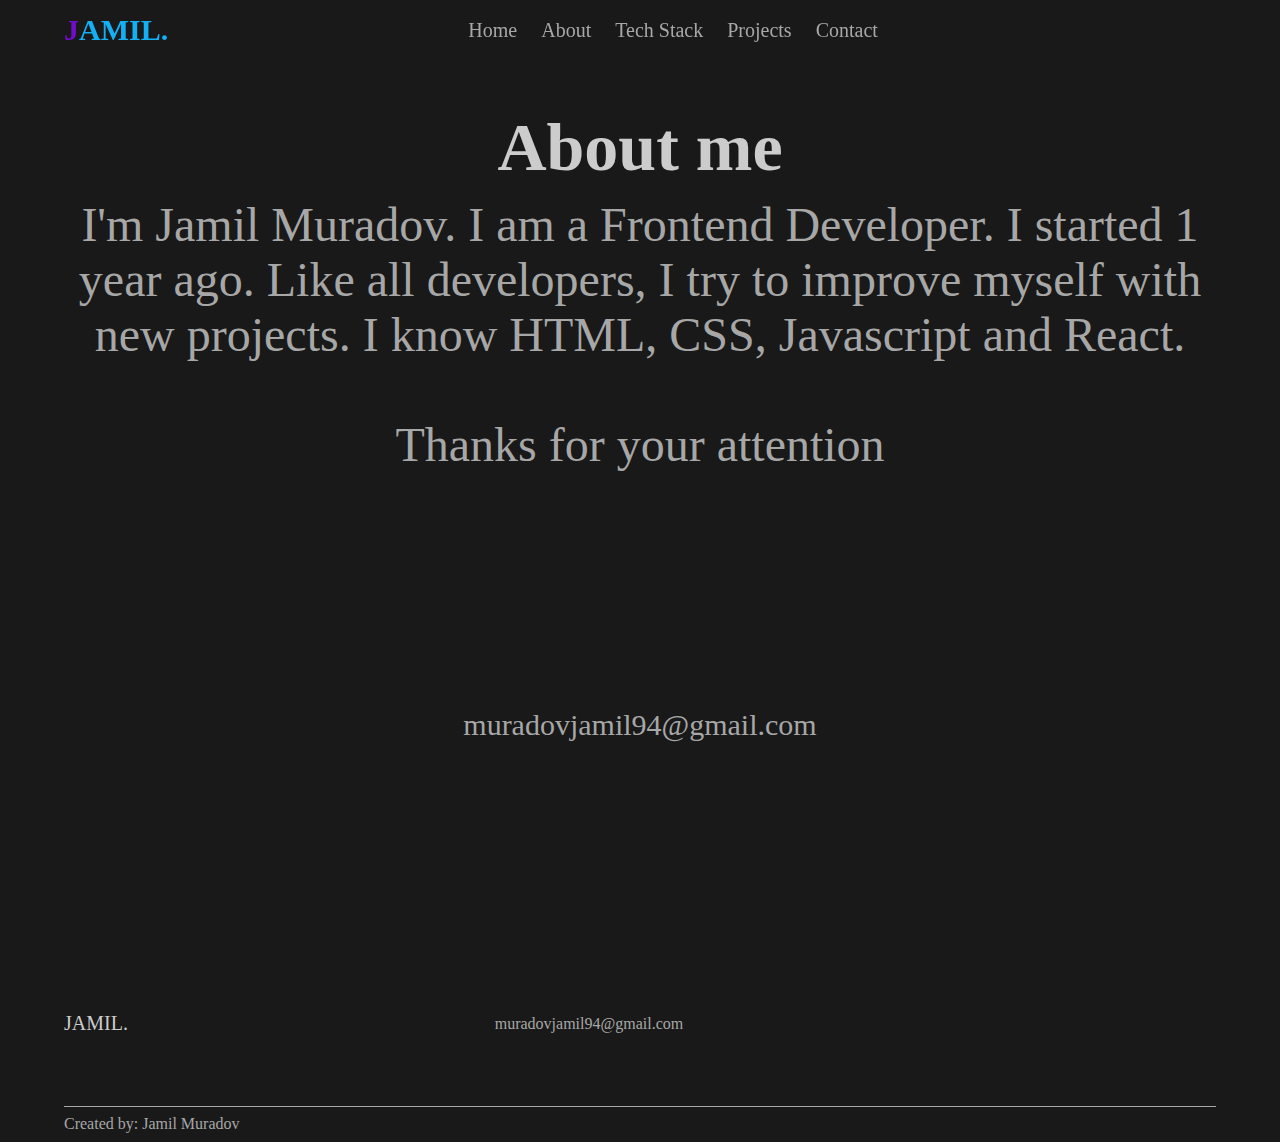
==== about.html @ d32efcc0 "Add files via upload" ====
<!DOCTYPE html>
<html lang="en">
<head>
    <meta charset="UTF-8">
    <meta http-equiv="X-UA-Compatible" content="IE=edge">
    <meta name="viewport" content="width=device-width, initial-scale=1.0">
    <title>Jamil's Portfolio | About</title>
    <link rel="stylesheet" href="style.css">
    <link rel="stylesheet" href="https://cdnjs.cloudflare.com/ajax/libs/font-awesome/6.4.0/css/all.min.css" integrity="sha512-iecdLmaskl7CVkqkXNQ/ZH/XLlvWZOJyj7Yy7tcenmpD1ypASozpmT/E0iPtmFIB46ZmdtAc9eNBvH0H/ZpiBw==" crossorigin="anonymous" referrerpolicy="no-referrer" />
    <link rel="shortcut icon" href="https://vcgamers.com/news/wp-content/uploads/2022/10/cara-menjadi-developer-game.jpg" type="image/x-icon">




</head>
<body>

    <nav class="main-nav">
        <a href="index.html" class="logo">JAMIL.</a>
        <ul class="navbar">
            <li><a href="index.html">Home</a></li>
            <li><a href="#">About</a></li>
            <li><a href="#tech-stack">Tech Stack</a></li>
            <li><a href="#projects">Projects</a></li>
            <li><a href="#contact">Contact</a></li>
        </ul>
        <ul class="nav-social-media">
            <li><a href="https://www.github.com/jamildeveloper1" class="fa-brands fa-github" target="_blank"></a></li>
            <li><a href="https://www.linkedin.com/in/jamil-muradov-640413273" class="fa-brands fa-linkedin" target="_blank"></a></li>
            <li><a href="https://www.instagram.com/cmlmrdv" class="fa-brands fa-instagram" target="_blank"></a></li>
        </ul>
        <div class="icons">
        <i class="fas fa-bars" id="open"></i>
        <i class="fas fa-times" id="close"></i>
        </div>

    </nav>
    

    <div class="side-bar">
        <ul>
            <li><a href="index.html">Home</a></li>
            <li><a href="#">About</a></li>
            <li><a href="index.html">Tech Stack</a></li>
            <li><a href="index.html">Projects</a></li>
            <li><a href="#contact">Contact</a></li>
        </ul>
        <ul class="links">
        <li><a href="https://www.github.com/jamildeveloper1" target="_blank" class="fa-brands fa-github"></a></li>
        <li><a href="https://www.linkedin.com/in/jamil-muradov-640413273" target="_blank" class="fa-brands fa-linkedin"></a></li>
        <li><a href="https://www.instagram.com/cmlmrdv" target="_blank" class="fa-brands fa-instagram"></a></li>
    </ul>
    </div>
    <br><br><br><br><br><br>
    <div class="container">
<div class="about-container">
<h1>About me</h1>
<p>

    I'm Jamil Muradov.
I am a Frontend Developer.
I started 1 year ago. Like all developers, I try to improve myself with new projects.
I know HTML, CSS, Javascript and React. <br><br>
Thanks for your attention
</p>


</div>

<p class="about-p"><i class="fas fa-envelope"></i> muradovjamil94@gmail.com</p>










<div class="contact-center" id="contact">
    <div class="box1">
    <a href="#" class="logo-end">JAMIL.</a>
    <p><span class="fas fa-envelope"></span> muradovjamil94@gmail.com</p>
    <ul class="end-nav-social-media">
        <li><a href="https://www.github.com/jamildeveloper1" target="_blank" class="fa-brands fa-github"></a></li>
        <li><a href="https://www.linkedin.com/in/jamil-muradov-640413273" target="_blank" class="fa-brands fa-linkedin"></a></li>
        <li><a href="https://www.instagram.com/cmlmrdv" target="_blank" class="fa-brands fa-instagram"></a></li>
    </ul>
    </div>

<div class="bar"></div>


<p class="create">Created by: Jamil Muradov</p>

</div>

</div>


<script src="script.js"></script>
</body>
</html>
---- style.css ----
*{
    margin: 0;
    padding: 0;
    box-sizing: border-box;
    scroll-behavior: smooth;
}
body{
    background-color: var(--dark-mode);
}
.container{
     display: flex;
    align-items: center;
    justify-content: center;
    flex-direction: column;
    gap: 200px; 
}
:root{
    --dark-mode:#191919;
    --dark-content:#666666;
    --solid-heading:#cccccc;
    --heading:#42446E;
    --light-content:#A7A7A7;
    --liner-gradient:linear-gradient(#13B0F5,#CA24B4);
    --border-light:1px solid #fff;
}

 .side-bar{
    width: 50%;
    height: 100%;
    background-color: red;
    position: fixed;
    z-index: 1;
    display: none;
} 


nav{
    width: 100%;
    height: 60px;
    display: flex;
    align-items: center;
    justify-content: space-between;
    position: fixed;
    z-index: 1;
}
.icons{
    padding: 4rem;
    color: #fff;
    cursor: pointer;
    display: none;
}
 a.logo{
    color: #13B0F5;
    font-size: 30px;
    font-weight: 700;
    text-decoration: none;
    padding: 4rem;
}
a.logo::first-letter{
    color: #6f0dca;
}
ul.navbar li{
    display: inline-block;
    padding: 0 10px;
}
ul.navbar li a{
    text-decoration: none;
    color: var(--light-content);
    font-size: 20px;
}

.nav-social-media{
    padding: 4rem;
}

.nav-social-media li {
    display: inline-block;
    padding: 0 5px;
}
.nav-social-media li a{
    text-decoration: none;
    color: var(--light-content);
    font-size: 20px;
}





/* TEXT-IMG SIDE */




.portfolio-img-text{
    width: 90%;
    height: 344px;
    /* border: var(--border-light); */
    display: flex;
}




.text-side,.img-side{
    width: 50%;
    height: 100%;

}

.text-side {
    font-size: 58px;
    font-weight:700;
    color: #D9D9D9;
    letter-spacing: -1;
}

.img-side{
    /* background-color: red; */
    display: flex;
    align-items: center;
    justify-content: flex-end;
}

.img{
    background:linear-gradient(#13B0F5,#CA24B4);
    border-radius: 50%;
}
.img-side img{
    width: 300px;
    height: 300px;
    border-radius: 50%;
    padding: 10px;
}










/* MYTECH IS HERE */
.my-tech{
    width: 90%;
    height: 570px;
    display: flex;
    align-items: center;
    justify-content: space-around;
    flex-direction: column;
    gap: 10px;
}
.tech-header{
    font-size: 48px;
    color: var(--solid-heading);
    font-weight: 700;
}
.tech-para{
    font-size: 32px;
    font-weight: 400;
    color: var(--light-content);
}

.coding-langs{
    width: 100%;
    height:330px;
    display: flex;
    align-items: center;
    justify-content: center;
    flex-direction: column;
}
.langs1,.langs2{
    width: 100%;
    height: 100%;
    display: flex;
    align-items: center;
    justify-content: space-around;
}


















/* PROJECTS IS HERE */

.projects{
    width: 90%;
    height: 700px;
    display: flex;
    align-items: center;
    justify-content: space-between;
    flex-direction: column;
}
.pro-header{
    font-size: 48px;
    font-weight: 700;
    color: var(--solid-heading);
}

.pro-lit-head{
    font-size: 32px;
    font-weight: 400;
    color: var(--light-content);
}

.project1,.project2{
    width: 80%;
    height: 40%;
    /* border: var(--border-light); */
    border-radius: 10px;
    display: flex;
}

.project1 img,.project2 img{
    width: 300px;
    height: 100%;
    border-radius: 10px 0 0 10px;
    cursor: pointer;
    position: relative;
}

#icon{
    color: #fff;
}


#icon:hover{
    transform: scale(140%);
}


.project1 img:hover,.project2 img:hover{
    opacity: 0.1;
}
.text-pro1,.text-pro2{
    display: flex;
    /* align-items: center; */
    justify-content: center;
    flex-direction: column;
    text-align: center;
    background-color: #363636;
    width: 100%;
    gap: 10px;
    border-radius: 0 10px 10px 0 ;
}
.text-pro1 h3,.text-pro2 h3{
    color: var(--solid-heading);
}
.text-pro1 p,.text-pro2 p{
    color: var(--light-content);
}









.contact-center{
    width: 90%;
    height: 200px;
    display: flex;
    flex-direction: column;
    justify-content: space-evenly;
}
.box1{
    display: flex;
    align-items: center;
    justify-content: space-between;
}
.box1 p{
    color: var(--light-content);
}


a.logo-end{
    color: var(--solid-heading);
    text-decoration: none;
    font-size: 20px;
}

.bar{
    width: 100%;
    height: 1px;
    background-color: var(--light-content);
}

.create{
    color: var(--light-content);
}




.end-nav-social-media{
    padding: 4rem;
}


.end-nav-social-media li{
    display: inline-block;
    padding: 0 5px;
}

.end-nav-social-media li a{
    text-decoration: none;
    color: var(--light-content);
    font-size: 20px;
}




















/* RESPONSIVE IS HERE */

@media(max-width:500px){
    .navbar,.nav-social-media{
        display: none;
    }
    .end-nav-social-media li{
        padding: 0 5px;
    }
   .icons{
        display: block;
        color: #fff;
        cursor: pointer;
    }
    .side-bar{
        display: flex;
        align-items: center;
        justify-content: space-evenly;
        flex-direction: column;
        background-color: #191919;
        transform: translateX(-100%);
    }
    #close{
        display: none;
    }
    .side-bar ul li{
        list-style: none;
        padding: 10px 0;
    }
    .side-bar ul li a{
        text-decoration: none;
        color: var(--light-content);
        font-size: 20px
    }
    .links{
        width: 100%;
        display: flex;
        align-items: center;
        justify-content: space-evenly;
    }
    .links li{
        display: inline-block;
        padding: 0 10px;
    }
.container{
    gap: 50px;
}

    .portfolio-img-text{
        display: flex;
        align-items: center;
        justify-content: center;
        flex-direction: column-reverse;
        gap: 50px;
    }
.text-side{
    font-size: 20px;
    display: flex;
        align-items: center;
        justify-content: center;
        flex-direction: column;
}

.img-side{
    display: flex;
    align-items: center;
    justify-content: center;
}
.img-side .img{
    padding: 0;
}
.img-side .img img{
    width: 150px;
    height: 150px;
    padding: 0;

}


.tech-header{
    font-size: 24px;
}
.tech-para{
    font-size: 20px;
}



.pro-header{
    font-size: 24px;
}
.pro-lit-head{
    font-size: 20px;
}

.project1,.project2{
    width: 100%;
    height: 30%;
}


.project1 img,.project2 img{
    width: 40%;
}
.text-pro1 h3 ,.text-pro2 h3{
    font-size: 16px;
}
.text-pro1 p,.text-pro2 p{
    font-size: 14px;
}


.contact-center{
    display: flex;
    flex-direction: column;
}
.box1{
    display: flex;
    flex-direction: column;
    justify-content: space-evenly;
}


}




















@media(max-width:408px){
    .navbar,.nav-social-media{
        display: none;
    }
   .icons{
        display: block;
        color: #fff;
        cursor: pointer;
    }
    .side-bar{
        display: flex;
        align-items: center;
        justify-content: space-evenly;
        flex-direction: column;
        background-color: #191919;
        transform: translateX(-100%);
    }
    #close{
        display: none;
    }
    .side-bar ul li{
        list-style: none;
        padding: 10px 0;
    }
    .side-bar ul li a{
        text-decoration: none;
        color: var(--light-content);
        font-size: 20px
    }
    .links{
        width: 100%;
        display: flex;
        align-items: center;
        justify-content: space-evenly;
    }
    .links li{
        display: inline-block;
        padding: 0 10px;
    }
.container{
    gap: 50px;
}

    .portfolio-img-text{
        display: flex;
        align-items: center;
        justify-content: center;
        flex-direction: column-reverse;
        gap: 50px;
    }
.text-side{
    font-size: 18px;
    display: flex;
        align-items: center;
        justify-content: center;
        flex-direction: column;
}

.img-side{
    display: flex;
    align-items: center;
    justify-content: center;
}
.img-side .img{
    padding: 0;
}
.img-side .img img{
    width: 150px;
    height: 150px;
    padding: 0;

}


.tech-header{
    font-size: 24px;
}
.tech-para{
    font-size: 18px;
}



.pro-header{
    font-size: 24px;
}
.pro-lit-head{
    font-size: 20px;
}

.project1,.project2{
    width: 100%;
    height: 30%;
}


.project1 img,.project2 img{
    width: 40%;
}
.text-pro1 h3 ,.text-pro2 h3{
    font-size: 16px;
}
.text-pro1 p,.text-pro2 p{
    font-size: 14px;
}
}







@media(max-width:360px){
.tech-para{
    font-size: 16px;
}
.text-side p{
    font-size: 12px;
}
}


@media (max-width:330px){
    .tech-para{
        font-size: 14px;
    }
    .text-pro1{
        display: fl
    }
    .text-pro1 p,.text-pro2 p{
        font-size: 10px;
    }
}






























.about-container{
    width: 90%;
    height: 400px;
    display: flex;
    flex-direction: column;
    gap: 10px;
}
.about-container h1{
    color: var(--solid-heading);
    text-align: center;
    font-size: 68px;
}
.about-container p{
    color:var(--light-content) ;
    font-size: 48px;
    text-align:center;
}


.about-p{
    font-size: 30px;
    color: var(--light-content);
    animation-name: aboutP;
    animation-duration: 1s;
    animation-iteration-count: infinite;
    animation-direction:alternate;
    border-radius: 10px;
}


@keyframes aboutP{
    0%{
        box-shadow: 0 ;
    }
    100%{
        box-shadow: 2px 2px 4px 4px var(--solid-heading) ;
    }
}





@media(max-width:500px){
    .about-container h1{
        font-size: 30px;
    }
    .about-container p{
        color:var(--light-content) ;
        font-size: 22px;
        text-align:center;
    }
}








@media(max-width:400px){
    .about-container h1{
        font-size: 30px;
    }
    .about-container p{
        color:var(--light-content) ;
        font-size: 22px;
        text-align:center;
    }
    .about-p{
        font-size: 20px;
    }
}
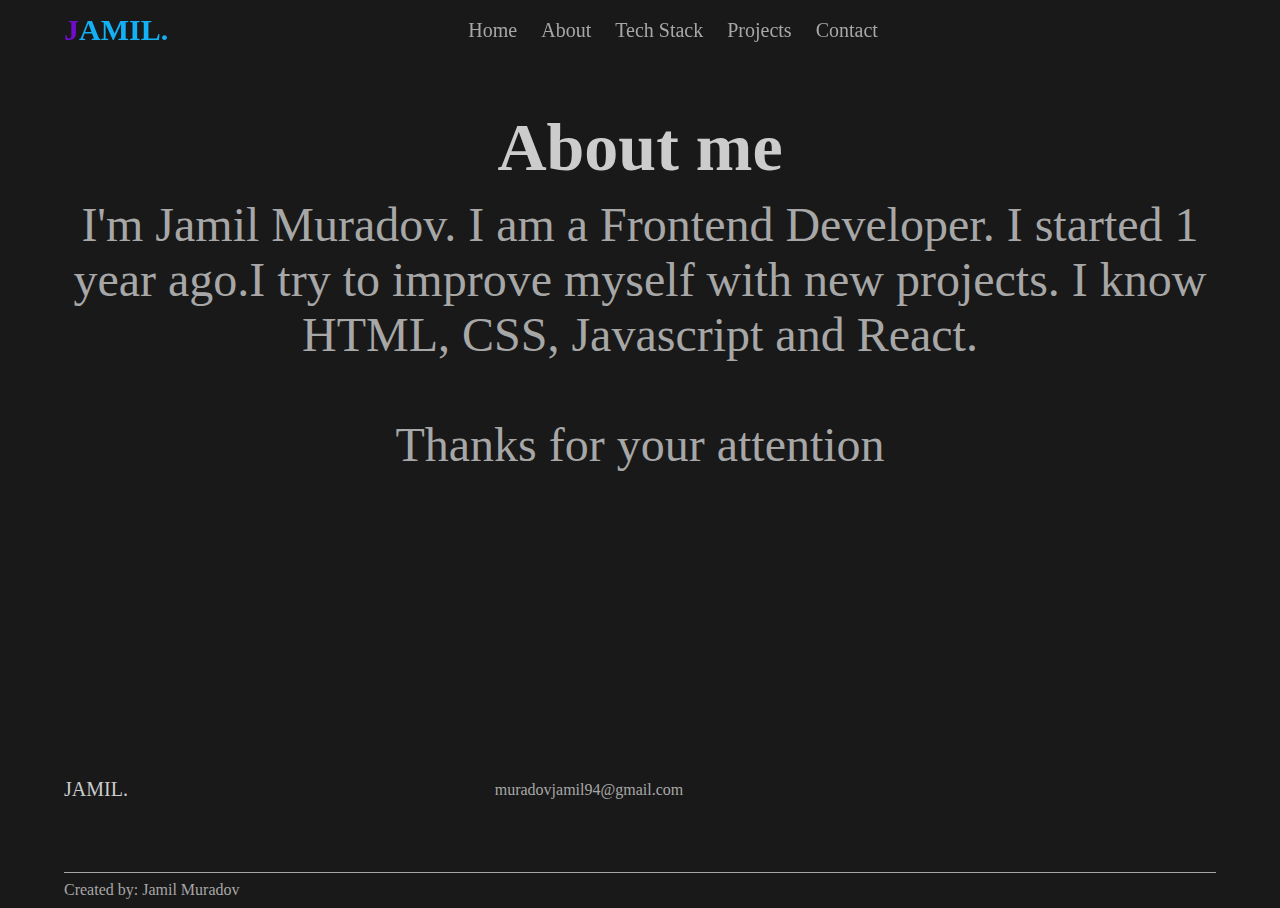
==== commit 43fc3bf6: "Update about.html" ====
--- a/about.html
+++ b/about.html
@@ -20,9 +20,9 @@
         <ul class="navbar">
             <li><a href="index.html">Home</a></li>
             <li><a href="#">About</a></li>
-            <li><a href="#tech-stack">Tech Stack</a></li>
-            <li><a href="#projects">Projects</a></li>
-            <li><a href="#contact">Contact</a></li>
+            <li><a href="index.html">Tech Stack</a></li>
+            <li><a href="index.html">Projects</a></li>
+            <li><a href="contact.html">Contact</a></li>
         </ul>
         <ul class="nav-social-media">
             <li><a href="https://www.github.com/jamildeveloper1" class="fa-brands fa-github" target="_blank"></a></li>
@@ -43,7 +43,7 @@
             <li><a href="#">About</a></li>
             <li><a href="index.html">Tech Stack</a></li>
             <li><a href="index.html">Projects</a></li>
-            <li><a href="#contact">Contact</a></li>
+            <li><a href="contact.html">Contact</a></li>
         </ul>
         <ul class="links">
         <li><a href="https://www.github.com/jamildeveloper1" target="_blank" class="fa-brands fa-github"></a></li>
@@ -59,15 +59,18 @@
 
     I'm Jamil Muradov.
 I am a Frontend Developer.
-I started 1 year ago. Like all developers, I try to improve myself with new projects.
+I started 1 year ago.I try to improve myself with new projects.
 I know HTML, CSS, Javascript and React. <br><br>
 Thanks for your attention
 </p>
+</div>
 
 
-</div>
 
-<p class="about-p"><i class="fas fa-envelope"></i> muradovjamil94@gmail.com</p>
+
+
+
+
 
 
 
@@ -101,4 +104,4 @@
 
 <script src="script.js"></script>
 </body>
-</html>+</html>
--- a/style.css
+++ b/style.css
@@ -200,12 +200,14 @@
 
 .projects{
     width: 90%;
-    height: 700px;
+    height:900px;
     display: flex;
     align-items: center;
     justify-content: space-between;
     flex-direction: column;
-}
+    gap: 20px;
+}
+
 .pro-header{
     font-size: 48px;
     font-weight: 700;
@@ -338,15 +340,183 @@
 
 
 
-
-
-
-
+/* ================CONTACT IS HERE ==================*/
+
+.contact-container{
+    width: 100%;
+    height: 100vh;
+    display: flex;
+    align-items: center;
+    justify-content: center;
+    flex-direction: column;
+    gap: 10px;
+}
+
+.contact-container h1{
+    color: var(--solid-heading);
+}
+
+.form-wrapper{
+    width: 80%;
+    height: 70%;
+    display: flex;
+    align-items: center;
+    justify-content: space-around;
+    background-color: var(--heading);
+    border-radius: 20px;
+}
+
+.text-contact{
+    width: 60%;
+    height: 80%;
+    display: flex;
+    align-items: center;
+    justify-content: space-around;
+    flex-direction: column;
+}
+
+#form{
+    width: 35%;
+    height: 80%;
+    border: var(--border-light);
+    display: flex;
+    align-items: center;
+    justify-content: center;
+    flex-direction: column;
+    border-radius:20px ;
+    background-color: #fff;
+}
+
+.field{
+    width: 90%;
+    height: 60%;
+    display: flex;
+    /* align-items: center; */
+    justify-content: center;
+    flex-direction: column;
+}
+
+
+
+.field input{
+    height: 30px;
+    outline: none;
+    border: 1px solid var(--heading);
+    padding: 0 5px;
+    border-radius: 5px;
+}
+
+
+.field input:focus{
+    outline: 1px solid #13B0F5;
+}
+
+
+.field textarea {
+    height: 80%;
+    padding: 0 5px ;
+    border-radius: 5px;
+}
+.field textarea:focus{
+    outline: 1px solid #13B0F5;
+    outline: none;
+    border: 1px solid var(--heading);
+}
+
+
+label{
+    font-size: 20px;
+}
+label::first-letter{
+    text-transform: uppercase;
+}
+
+.btn-form{
+    width: 90%;
+    height: 30%;
+    display: flex;
+    align-items: center;
+    justify-content: flex-end;
+}
+
+
+
+
+
+.btn-form #button{
+    width: 40%;
+    height: 60%;
+    border-radius: 5px;
+    cursor: pointer;
+    background:#a0a1da;
+    color: #fff;
+    font-weight: 700;
+    text-transform: uppercase;
+    box-shadow: 2px 2px 2px 2px black;
+    border: none;
+}
+
+.btn-form #button:active{
+    box-shadow: none;
+}
+
+
+
+.text-contact .about-my-info{
+    display: flex;
+    justify-content: center;
+    flex-direction: column;
+}
+
+
+
+
+.text-contact .form-media li{
+    display: inline-block;
+    padding: 0 10px;
+    font-size: 24px;
+}
+
+.text-contact .form-media li:hover{
+    transform: scale(120%);
+}
+
+
+
+.text-contact .form-media li a{
+    text-decoration: none;
+    color: var(--solid-heading);
+}
+
+
+
+.cont-texts{
+    width: 90%;
+    height: 50%;
+    color: var(--solid-heading);
+    font-size: 20px;
+    display: flex;
+    justify-content: space-around;
+    flex-direction: column;
+}
 
 
 /* RESPONSIVE IS HERE */
 
-@media(max-width:500px){
+
+
+
+
+
+
+
+
+
+
+
+
+
+@media(max-width:768px){
     .navbar,.nav-social-media{
         display: none;
     }
@@ -488,9 +658,15 @@
 
 
 
-@media(max-width:408px){
+
+
+
+@media(max-width:500px){
     .navbar,.nav-social-media{
         display: none;
+    }
+    .end-nav-social-media li{
+        padding: 0 5px;
     }
    .icons{
         display: block;
@@ -539,7 +715,7 @@
         gap: 50px;
     }
 .text-side{
-    font-size: 18px;
+    font-size: 20px;
     display: flex;
         align-items: center;
         justify-content: center;
@@ -558,32 +734,23 @@
     width: 150px;
     height: 150px;
     padding: 0;
-
-}
-
-
+}
 .tech-header{
     font-size: 24px;
 }
 .tech-para{
-    font-size: 18px;
-}
-
-
-
+    font-size: 20px;
+}
 .pro-header{
     font-size: 24px;
 }
 .pro-lit-head{
     font-size: 20px;
 }
-
 .project1,.project2{
     width: 100%;
     height: 30%;
 }
-
-
 .project1 img,.project2 img{
     width: 40%;
 }
@@ -593,6 +760,201 @@
 .text-pro1 p,.text-pro2 p{
     font-size: 14px;
 }
+
+
+
+
+
+
+/* CONTACT IS HERE */
+
+
+
+.form-wrapper{
+    flex-direction: column-reverse;
+    justify-content: space-around;
+}
+
+#form{
+    width: 100%;
+}
+
+
+.text-contact{
+    height: 60%;
+    display: flex;
+    align-items: center;
+    justify-content: space-around;
+    flex-direction: column;
+    text-align: center;
+}
+.text-contact h1{
+    font-size: 20px;
+}
+.text-contact p{
+    font-size: 16px;
+}
+
+
+
+
+
+
+
+
+
+
+.contact-center{
+    display: flex;
+    flex-direction: column;
+}
+.box1{
+    display: flex;
+    flex-direction: column;
+    justify-content: space-evenly;
+}
+
+
+}
+
+
+
+
+
+
+
+
+
+
+
+
+
+
+
+
+
+
+
+
+@media(max-width:408px){
+    .navbar,.nav-social-media{
+        display: none;
+    }
+   .icons{
+        display: block;
+        color: #fff;
+        cursor: pointer;
+    }
+    .side-bar{
+        display: flex;
+        align-items: center;
+        justify-content: space-evenly;
+        flex-direction: column;
+        background-color: #191919;
+        transform: translateX(-100%);
+    }
+    #close{
+        display: none;
+    }
+    .side-bar ul li{
+        list-style: none;
+        padding: 10px 0;
+    }
+    .side-bar ul li a{
+        text-decoration: none;
+        color: var(--light-content);
+        font-size: 20px
+    }
+    .links{
+        width: 100%;
+        display: flex;
+        align-items: center;
+        justify-content: space-evenly;
+    }
+    .links li{
+        display: inline-block;
+        padding: 0 10px;
+    }
+.container{
+    gap: 50px;
+}
+
+    .portfolio-img-text{
+        display: flex;
+        align-items: center;
+        justify-content: center;
+        flex-direction: column-reverse;
+        gap: 50px;
+    }
+.text-side{
+    font-size: 18px;
+    display: flex;
+        align-items: center;
+        justify-content: center;
+        flex-direction: column;
+}
+
+.img-side{
+    display: flex;
+    align-items: center;
+    justify-content: center;
+}
+.img-side .img{
+    padding: 0;
+}
+.img-side .img img{
+    width: 150px;
+    height: 150px;
+    padding: 0;
+
+}
+
+
+.tech-header{
+    font-size: 24px;
+}
+.tech-para{
+    font-size: 18px;
+}
+
+
+
+.pro-header{
+    font-size: 24px;
+}
+.pro-lit-head{
+    font-size: 20px;
+}
+
+.project1,.project2{
+    width: 100%;
+    height: 30%;
+}
+
+
+.project1 img,.project2 img{
+    width: 40%;
+}
+.text-pro1 h3 ,.text-pro2 h3{
+    font-size: 16px;
+}
+.text-pro1 p,.text-pro2 p{
+    font-size: 14px;
+}
+
+
+
+.text-contact h1{
+    font-size: 16px;
+}
+.text-contact p{
+    font-size: 14px;
+}
+
+
+
+
+
 }
 
 
@@ -606,34 +968,55 @@
     font-size: 16px;
 }
 .text-side p{
-    font-size: 12px;
-}
+    font-size: 16px;
+}
+.text-pro1 p{
+    font-size: 10px;
+}
+.text-pro2 p{
+    font-size: 8px;
+}
+
+
+
+.text-contact h1{
+    font-size: 16px;
+}
+.text-contact p{
+    font-size: 14px;
+}
+
+
+
+
+
 }
 
 
 @media (max-width:330px){
+.main-nav{
+    width: 100%;
+    display: flex;
+    align-items: center;
+    justify-content: center;
+}
+.text-side p{
+    font-size: 14px;
+}
+
     .tech-para{
         font-size: 14px;
     }
     .text-pro1{
         display: fl
     }
-    .text-pro1 p,.text-pro2 p{
+    .text-pro1 p{
         font-size: 10px;
     }
-}
-
-
-
-
-
-
-
-
-
-
-
-
+    .text-pro2 p{
+        font-size: 8px;
+    }
+}
 
 
 
@@ -671,25 +1054,6 @@
 }
 
 
-.about-p{
-    font-size: 30px;
-    color: var(--light-content);
-    animation-name: aboutP;
-    animation-duration: 1s;
-    animation-iteration-count: infinite;
-    animation-direction:alternate;
-    border-radius: 10px;
-}
-
-
-@keyframes aboutP{
-    0%{
-        box-shadow: 0 ;
-    }
-    100%{
-        box-shadow: 2px 2px 4px 4px var(--solid-heading) ;
-    }
-}
 
 
 
@@ -708,9 +1072,12 @@
 
 
 
-
-
-
+@media(max-width:370px){
+    .tech-para{
+        font-size: 14px;
+}
+
+}
 
 
 @media(max-width:400px){
@@ -725,4 +1092,15 @@
     .about-p{
         font-size: 20px;
     }
-}+}
+
+
+
+
+
+
+
+
+
+
+
